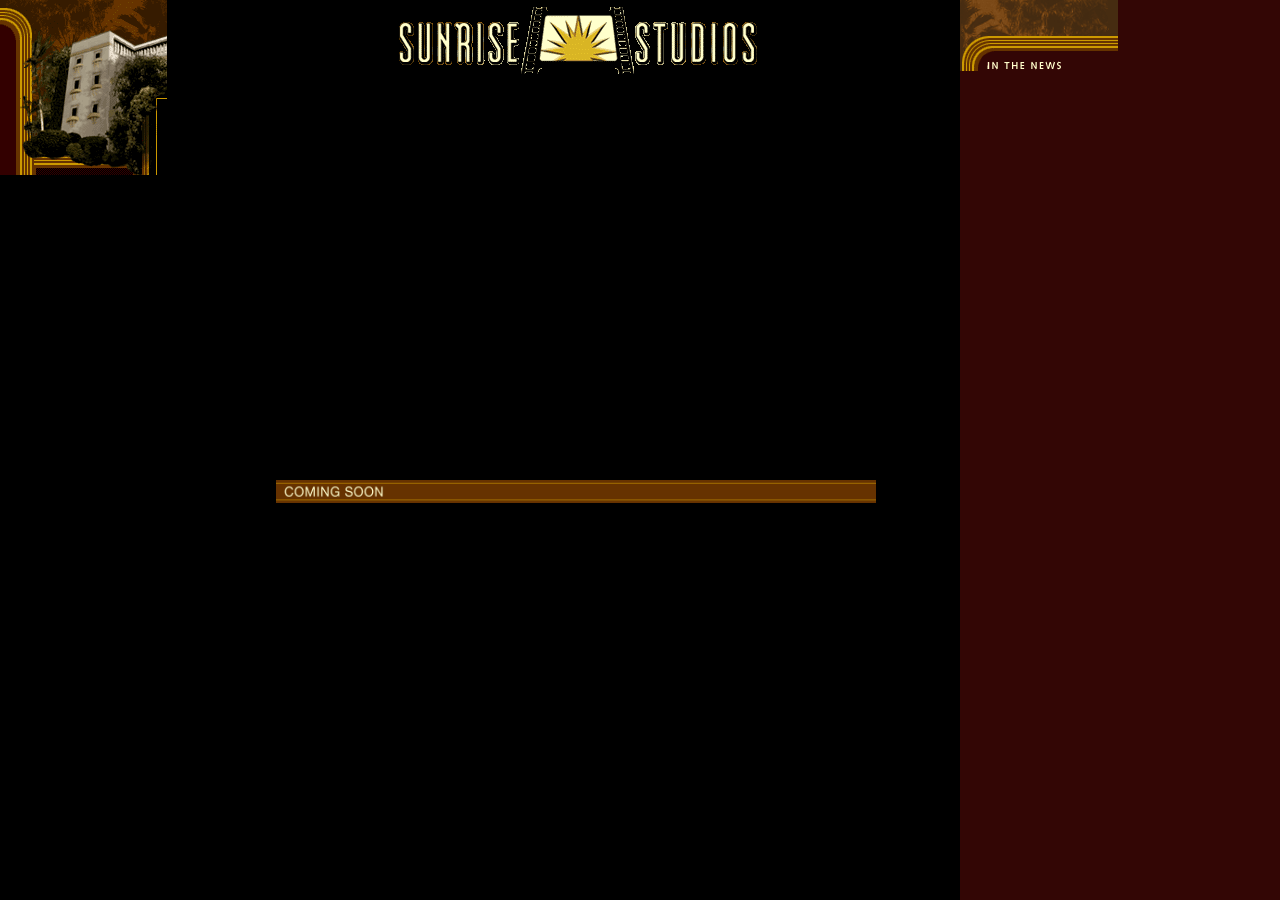
==== index.html @ 1b4a3e5d "Uploads first files" ====
<!DOCTYPE html>
<html lang="en">
    <head>
        <meta charset="UTF-8">
        <meta name="description" content="Sunrise Studios">
        <meta name="keywords" content="production, studio, movies, moviestudio, scream, horrormovies">
        <meta name="viewport" content="width=device-width, initial-scale=1.0">
        <meta http-equiv="X-UA-Compatible" content="ie=edge">
        <title>Welcome to Sunrise Studios</title>

        <!-- Stylesheets -->
        <link rel="stylesheet" href="css/style.css" type="text/css">
    </head>

    <body>
        <!-- Main Layout -->
        <!-- Left -->
        <div class="column left">
            <img src="./assets/nav_top.gif">
        </div>

        <!-- Middle -->
        <div class="column middle">
            <center>
                <img src="./assets/sunrise_tit.gif">
            </center>

            <div style="padding-top:200px; padding-bottom:200px"></div>

            <center>
                <img src="./assets/coming-soon.jpg" width=600>
            </center>
        </div>

        <!-- Right -->
        <div class="column right darkred-back" style="height:900px;">
            <img src="./assets/news_top.gif">
        </div>
    </body>
</html>
---- css/style.css ----
/* 
    CSS File for Sunrise Studios Site
    Author: Daniel Viglietti

*/

/* Body Styling */
body {
    background-color: black;
    color: #FEFCCC;
    margin:0;
    padding:0;
}

/* Page Division */
.column {
    float: left;
}

.left {
    width: 15%
}

.right {
    width: 25%;
}

.middle {
    width: 60%;
}

.row:after {
    content: "";
    display: table;
    clear: both;
}

/* Background Colors */
.darkred-back {
    background-color: #330605;
    color: #FEFCCC;
}

hr {
    color: #5D321A;
    width: 100px;
}
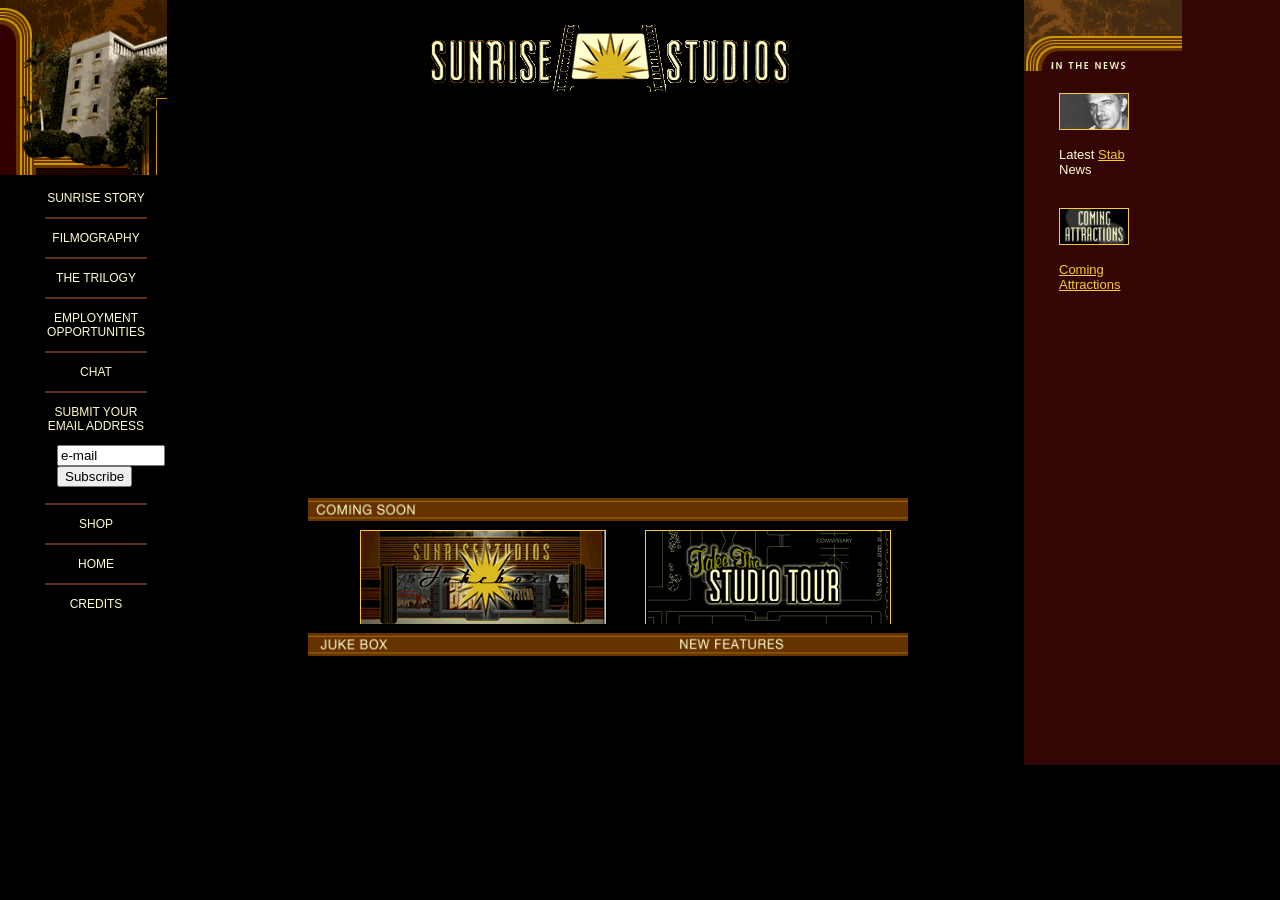
==== commit a3da7f35: "First night of work" ====
--- a/index.html
+++ b/index.html
@@ -17,24 +17,95 @@
         <!-- Left -->
         <div class="column left">
             <img src="./assets/nav_top.gif">
+
+            <!-- Navigation -->
+            <p style="font-size:12px; text-align:center;">
+                <a href="history.html" style="color:inherit; text-decoration:none;">SUNRISE STORY</a>
+            </p>
+                <hr>
+            <p style="font-size:12px; text-align:center;">
+                <a href="filmography.html" style="color:inherit; text-decoration:none;">FILMOGRAPHY</a>
+            </p>
+                <hr>
+            <p style="font-size:12px; text-align:center;">
+                THE TRILOGY
+            </p>
+                <hr>
+            <p style="font-size:12px; text-align:center;">
+                <a href="jobs.html" style="color:inherit; text-decoration:none;">EMPLOYMENT <br> OPPORTUNITIES</a>
+            </p>
+                <hr>
+            <p style="font-size:12px; text-align:center;">
+                CHAT
+            </p>
+                <hr>
+            <p style="font-size:12px; text-align:center;">
+                SUBMIT YOUR <BR> EMAIL ADDRESS
+                <form action="#">
+                    <div style="padding-left:57px;">
+                        <input type="email" value="e-mail" style="width:100px;" required>
+                        <button type="submit">Subscribe</button>
+                    </div>
+                </form>
+            </p>
+                <hr>
+            <p style="font-size:12px; text-align:center;">
+                SHOP
+            </p>
+                <hr>
+            <p style="font-size:12px; text-align:center;">
+                <a href="index.html" style="color:inherit; text-decoration:none;">HOME</a>
+            </p>
+                <hr>
+            <p style="font-size:12px; text-align:center;">
+                CREDITS
+            </p>
         </div>
 
         <!-- Middle -->
         <div class="column middle">
-            <center>
-                <img src="./assets/sunrise_tit.gif">
-            </center>
+            <div class="img-row">
+                <center>
+                    <br>
+                    <img src="./assets/sunrise_tit.gif">
+                </center>
 
-            <div style="padding-top:200px; padding-bottom:200px"></div>
+                <div style="padding-top:200px; padding-bottom:200px"></div>
 
-            <center>
-                <img src="./assets/coming-soon.jpg" width=600>
-            </center>
+                <center>
+                    <img src="./assets/coming-soon.jpg" width=600>
+                    
+                    <div class="img-column">
+                        <div style="padding-left:20px;"></div>
+                        <img src="./assets/ad_jukebox.gif" style="width:100; padding-left:163px;">
+                    </div>
+
+                    <div class="img-column">
+                        <img src="./assets/ad_studiotours.gif" style="width:100; padding-left:40px;">
+                    </div>
+
+                    <img src="./assets/bottom-options.jpg" width=600>
+                </center>
+            </div>
         </div>
 
         <!-- Right -->
-        <div class="column right darkred-back" style="height:900px;">
+        <div class="column right darkred-back" style="height:765px;">
             <img src="./assets/news_top.gif">
+
+            <br><br>
+            
+            <div style="padding-left:35px;">
+                <img src="./assets/news_rw_sm.jpg" style="border:1px solid #F9CC33;">
+                <p style="font-size:13px;">Latest <a href="#">Stab</a> <br>News</p>
+            </div>
+
+            <br>
+
+            <div style="padding-left:35px;">
+                <img src="./assets/news_comatt.gif" style="border:1px solid #F9CC33;">
+                <p style="font-size:13px;"><a href="#">Coming <br> Attractions</a></p>
+            </div>
         </div>
     </body>
 </html>
--- a/css/style.css
+++ b/css/style.css
@@ -10,6 +10,7 @@
     color: #FEFCCC;
     margin:0;
     padding:0;
+    font-family:Arial, Helvetica, sans-serif;
 }
 
 /* Page Division */
@@ -22,11 +23,11 @@
 }
 
 .right {
-    width: 25%;
+    width: 20%;
 }
 
 .middle {
-    width: 60%;
+    width: 65%;
 }
 
 .row:after {
@@ -42,6 +43,34 @@
 }
 
 hr {
-    color: #5D321A;
+    border: 0.5px solid #5D321A;
     width: 100px;
-}+}
+
+/* Side-By-Side Images */
+.img-column {
+    float: left;
+    width: 43.33%;
+    padding: 5px;
+}
+
+.img-row::after {
+    content: "";
+    clear: both;
+    display: table;
+}
+
+a:link {
+    color: #F9CC33;
+}
+
+a:hover {
+    color: #F9CC33;
+}
+
+/* Grid */
+.grid-container {
+    display: grid;
+    grid-template-columns: auto auto auto auto auto auto auto auto;
+}
+
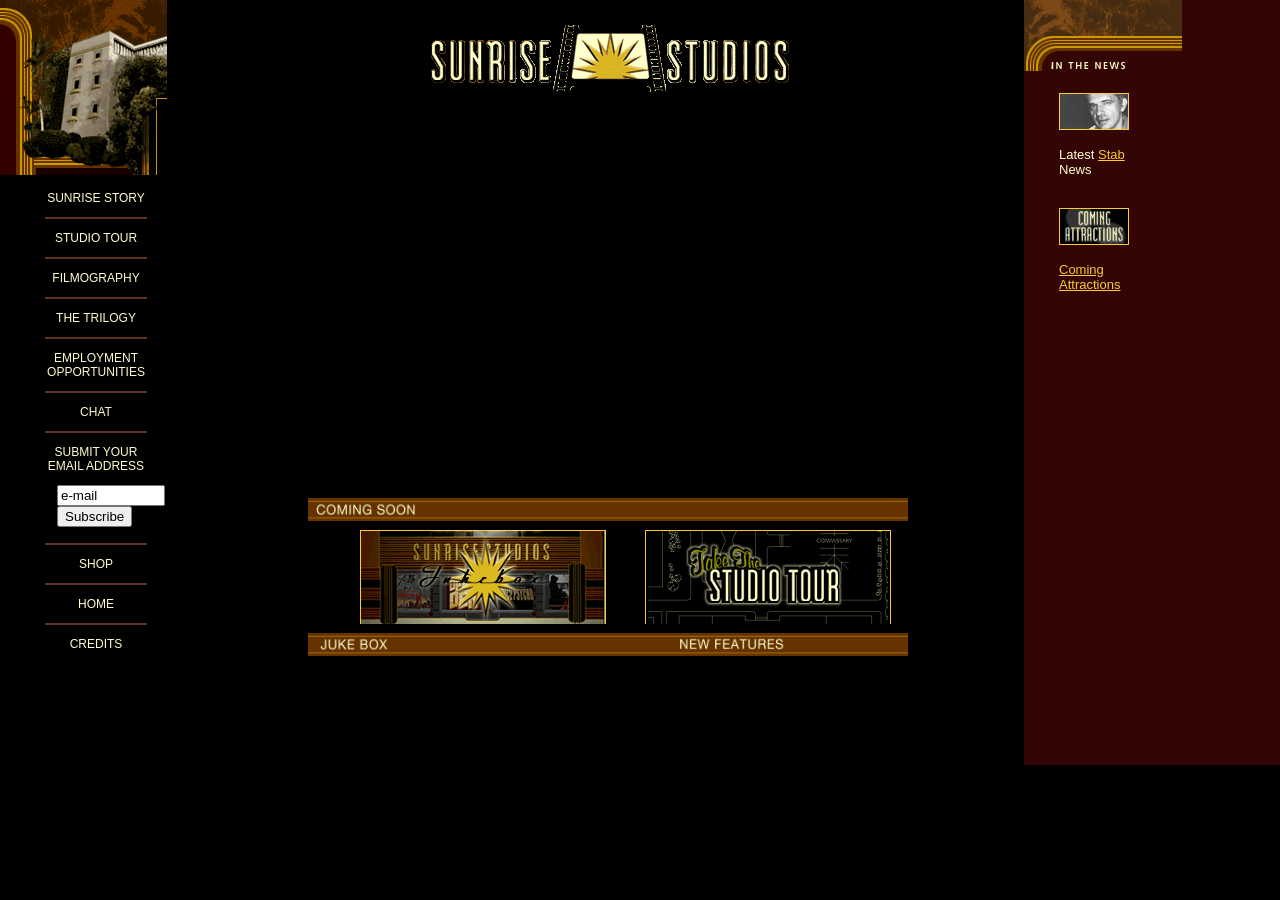
==== commit 9037fb1b: "Day 2 of work" ====
--- a/index.html
+++ b/index.html
@@ -24,11 +24,15 @@
             </p>
                 <hr>
             <p style="font-size:12px; text-align:center;">
+                <a href="tour.html" style="color:inherit; text-decoration:none;">STUDIO TOUR</a>
+            </p>
+                <hr>
+            <p style="font-size:12px; text-align:center;">
                 <a href="filmography.html" style="color:inherit; text-decoration:none;">FILMOGRAPHY</a>
             </p>
                 <hr>
             <p style="font-size:12px; text-align:center;">
-                THE TRILOGY
+                <a href="./stabtrilogy/index.html" style="color:inherit; text-decoration:none;">THE TRILOGY</a>
             </p>
                 <hr>
             <p style="font-size:12px; text-align:center;">
@@ -81,7 +85,7 @@
                     </div>
 
                     <div class="img-column">
-                        <img src="./assets/ad_studiotours.gif" style="width:100; padding-left:40px;">
+                        <a href="tour.html"><img src="./assets/ad_studiotours.gif" style="width:100; padding-left:40px;"></a>
                     </div>
 
                     <img src="./assets/bottom-options.jpg" width=600>
@@ -104,7 +108,7 @@
 
             <div style="padding-left:35px;">
                 <img src="./assets/news_comatt.gif" style="border:1px solid #F9CC33;">
-                <p style="font-size:13px;"><a href="#">Coming <br> Attractions</a></p>
+                <p style="font-size:13px;"><a href="./coming/voodoo.html">Coming <br> Attractions</a></p>
             </div>
         </div>
     </body>
